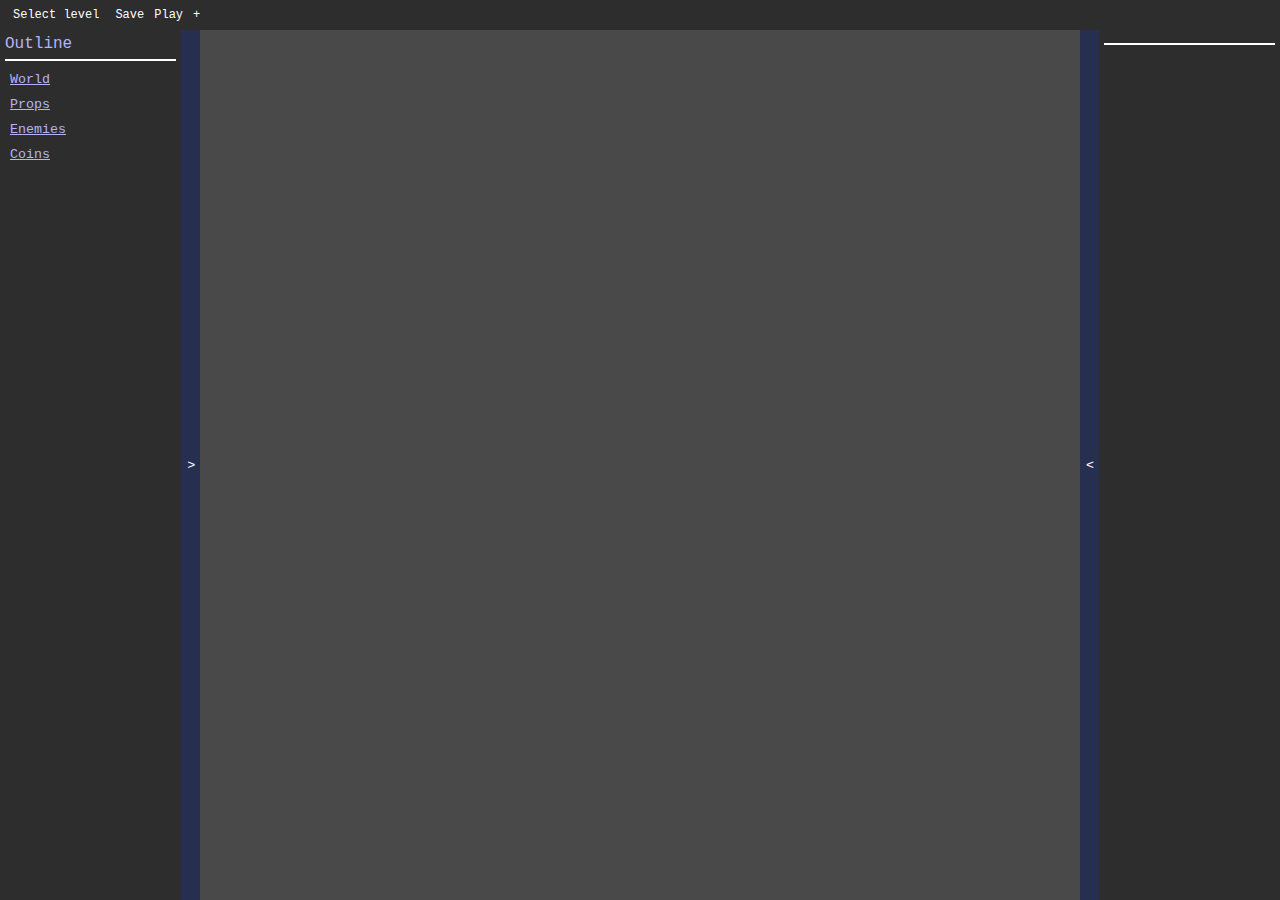
==== editor.html @ c40fa851 "Editor" ====
<!DOCTYPE html>
<html>
    <head>
        <meta charset="utf-8">
        <meta http-equiv="X-UA-Compatible" content="IE=edge">
        <title>Platformer</title>
        <meta name="description" content="">
        <meta name="viewport" content="width=device-width, initial-scale=1">
        <link rel="stylesheet" href="editor.css">
        <script src="assetloader.js" defer></script>
        <script type="module" src="values.js" defer></script>
        <script type="module" src="classes.js" defer></script>
        <script type="module" src="graphics.js" defer></script>
        <script type="module" src="editor.js" defer></script>
    </head>
    <body>
        <div class="Toolbar">
            <div class="Toolbar__Item">
                <button data-action="open-popup" data-control="select-level" data-data="level">Select level</button>
            </div>
            <div class="Toolbar__Item">
                <button data-action="open-popup" data-control="save">Save</button>
            </div>
            <div class="Toolbar__Item">
                <a data-action="play" data-href="/game.html?level=" target="_blank" href="#">Play</a>
            </div>
            <div class="Toolbar__Item">
                <button data-action="open-popup" data-control="create">+</button>
            </div>
        </div>
        <div class="Container">
            <div class="Outline Sidebar" data-expanded="true">
                <div class="Sidebar__Content">
                    <div class="Sidebar__Content--Header">
                        <div>Outline</div>
                        <hr>
                    </div>
                    <div class="Sidebar__Content--Content">
                        <div class="Outline__Item" data-expanded="false" data-outline="meta">
                            <button class="Button--Outline">World</button>
                            <div class="Outline__Item--Content">
                                <button class="Outline--Subheading" data-action="show-properties" data-location="" data-id="meta">Meta</button>
                                <button class="Outline--Subheading" data-action="show-properties" data-location="" data-id="world">World</button>
                                <button class="Outline--Subheading" data-action="show-properties" data-location="" data-id="player">Player</button>
                                <button class="Outline--Subheading" data-action="show-properties" data-location="" data-id="finish">Finish</button>
                            </div>
                        </div>
                        <div class="Outline__Item" data-expanded="false" data-outline="props">
                            <button class="Button--Outline">Props</button>
                            <div class="Outline__Item--Content"></div>
                        </div>
                        <div class="Outline__Item" data-expanded="false" data-outline="enemies">
                            <button class="Button--Outline">Enemies</button>
                            <div class="Outline__Item--Content"></div>
                        </div>
                        <div class="Outline__Item" data-expanded="false" data-outline="coins">
                            <button class="Button--Outline">Coins</button>
                            <div class="Outline__Item--Content"></div>
                        </div>
                    </div>
                </div>
                <button class="Sidebar__Control" data-action="toggle-sidebar">
                    <span>></span>
                </button>
            </div>
            <div class="Canvas">
                <canvas id="canvas" width="1600" height="900"></canvas>
            </div>
            <div class="Properties Sidebar" data-expanded="true">
                <button class="Sidebar__Control" data-action="toggle-sidebar"">
                    <span><</span>
                </button>
                <div class="Sidebar__Content">
                    <div class="Sidebar__Content--Header">
                        <div data-property="class"></div>
                        <div data-property="id"></div>
                        <hr>
                    </div>
                    <div class="Sidebar__Content--Content">
                    </div>
                </div>
            </div>
        </div>
        <div id="popups">
            <div class="Popup" data-visible="false" data-popup="select-level">
                <div class="Popup__Header">
                    <div class="Popup__Header--Title">Choose a level to edit</div>
                    <button class="Popup__Header--Close" data-action="close-popup">X</button>
                </div>
                <hr>
                <div class="Popup__Content">
                    <select name="level" class="mb-10">
                        <option value="none">Select level...</option>
                    </select>
                    <button class="Button" data-action="load-level">Load</button>
                    <p>or</p>
                    <button class="Button" data-action="new-level">New</button>
                </div>
            </div>
            <div class="Popup" data-visible="false" data-popup="create">
                <div class="Popup__Header">
                    <div class="Popup__Header--Title">Create new prop</div>
                    <button class="Popup__Header--Close" data-action="close-popup">X</button>
                </div>
                <hr>
                <div class="Popup__Content">
                    <select name="prop" class="mb-10">
                        <option value="prop">Static prop</option>
                        <option value="enemy">Enemy</option>
                        <option value="coin">Coin</option>
                    </select>
                    <button class="Button" data-action="create-prop">Create</button>
                </div>
            </div>
            <div class="Popup" data-visible="false" data-popup="save">
                <div class="Popup__Header">
                    <div class="Popup__Header--Title">Save level</div>
                    <button class="Popup__Header--Close" data-action="close-popup">X</button>
                </div>
                <hr>
                <div class="Popup__Content">
                    <textarea class="mb-10" data-text="level"></textarea>
                    <button class="Button" data-action="copy-level">Copy</button>
                </div>
            </div>
        </div>
        <div class="PageOverlay" data-visible="false"></div>
        <div id="textures" style="display: none;"></div>
    </body>
</html>
---- editor.css ----
:root {
    --color-background: rgb(73, 73, 73);
    --color-toolbar: rgb(45, 45, 45);
    --color-sidebar: rgb(39, 47, 80);
    --color-overlay: rgba(255, 255, 255, 0.4);
    --color-text: rgb(255, 255, 255);
    --color-text-dark: rgb(40, 35, 50);
    --color-subheading: rgba(255, 255, 255, 0.2);
    --color-text-highlight: rgb(180, 180, 250);
    --header-height: 30px;
    --header-margin: 0px;
    --sidebar-min-width: 10px;
    --sidebar-max-width: 200px;
    --base-font-size: 16px;
    --small-font: 12px;
}

html {
    font-size: var(--base-font-size);
    color: var(--color-text);
}
html, input, button, select {
    font-family: 'Courier New', Courier, monospace;
}
body {
    width: 100%;
    height: 100vh;
    margin: 0;
    background: var(--color-background);
}
input {
    border: none;
    border-radius: 2px;
    font-size: var(--small-font);
}
button {
    border: none;
    background: inherit;
    color: inherit;
    cursor: pointer;
}
hr {
    border: none;
    border-top: 2px solid var(--color-text);
}
a {
    cursor: pointer;
    font-size: var(--small-font);
    color: var(--color-text);
    text-decoration: none;
}

[data-visible="false"] {
    display: none;
}
.mb-10 {
    margin-bottom: 10px;
}
.text-center {
    text-align: center;
}

.Toolbar {
    height: var(--header-height);
    background: var(--color-toolbar);
    margin-bottom: var(--header-margin);
    font-size: var(--small-font);
    display: flex;
    padding-left: 5px;
    align-items: center;
}
.Toolbar__Item {
    padding: 2px;
}
.Toolbar__Item button{
    font-size: var(--small-font);
}

.Container {
    display: flex;
    max-height: calc(100vh - var(--header-height) - var(--header-margin));
    max-width: 100vw;
}

.Sidebar {
    display: flex;
    background: var(--color-sidebar);
    height: calc(100vh - var(--header-height) - var(--header-margin));
    flex: 0 0 var(--sidebar-max-width);
}
.Sidebar:not([data-expanded="true"]) {
    flex: 0 0 var(--sidebar-min-width);
}
.Sidebar:not([data-expanded="true"]) > .Sidebar__Content {
    display: none;
}
.Sidebar__Control {
    display: flex;
    flex-direction: column;
    min-width: var(--sidebar-min-width);
}
.Sidebar__Control span {
    margin: auto;
}
.Sidebar__Content {
    width: 100%;
    flex-grow: 0;
    background: var(--color-toolbar);
    padding: 5px;
    overflow-y: auto;
    overflow-x: hidden;
}
.Sidebar__Content--Header > :first-child {
    color: var(--color-text-highlight);
}
.Sidebar__Content--Header > :nth-child(2) {
    font-size: var(--small-font);
}
.Sidebar__Content--Content {
    display: flex;
    flex: 0 0 100%;
    flex-direction: column;
}

.Property {
    display: flex;
    width: 100%;
    font-size: var(--small-font);
    margin-bottom: 2px;
}
.Property--Label {
    flex: 0 0 50%;
    margin-right: 5px;
}
.Property--Value {
    flex: 0 0 50%;
    width: auto;
    max-width: 45%;
}

#canvas {
    max-width: 100%;
    max-height: calc(100vh - var(--header-height) - var(--header-margin));
    margin: auto;
}

.Popup {
    position: fixed;
    left: 50%;
    top: 50%;
    transform: translate(-50%, -50%);
    background: var(--color-sidebar);
    min-width: 25vw;
    min-height: 25vh;
    border-radius: 2px;
    padding: 10px;
    z-index: 10;
}
.Popup__Header {
    display: flex;
    justify-content: space-between;
}
.Popup__Content {
    display: flex;
    flex-direction: column;
    align-items: center;
    margin: auto;
}
.Popup__Content textarea {
    width: 50vw;
    height: 75vh;
}

.PageOverlay {
    position: fixed;
    left: 0;
    top: 0;
    width: 100vw;
    height: 100vh;
    background: var(--color-overlay);
}

.Button {
    background: var(--color-text);
    color: var(--color-text-dark);
    width: fit-content;
    border-radius: 2px;
}
.Button--Outline {
    padding: 5px;
    text-decoration: underline;
    color: var(--color-text-highlight);
}

.Outline__Item[data-expanded="false"] .Outline__Item--Content {
    display: none;
}
.Outline--Subheading {
    width: 100%;
    background-color: var(--color-subheading);
    margin: 5px 0;
    font-size: var(--small-font);
}
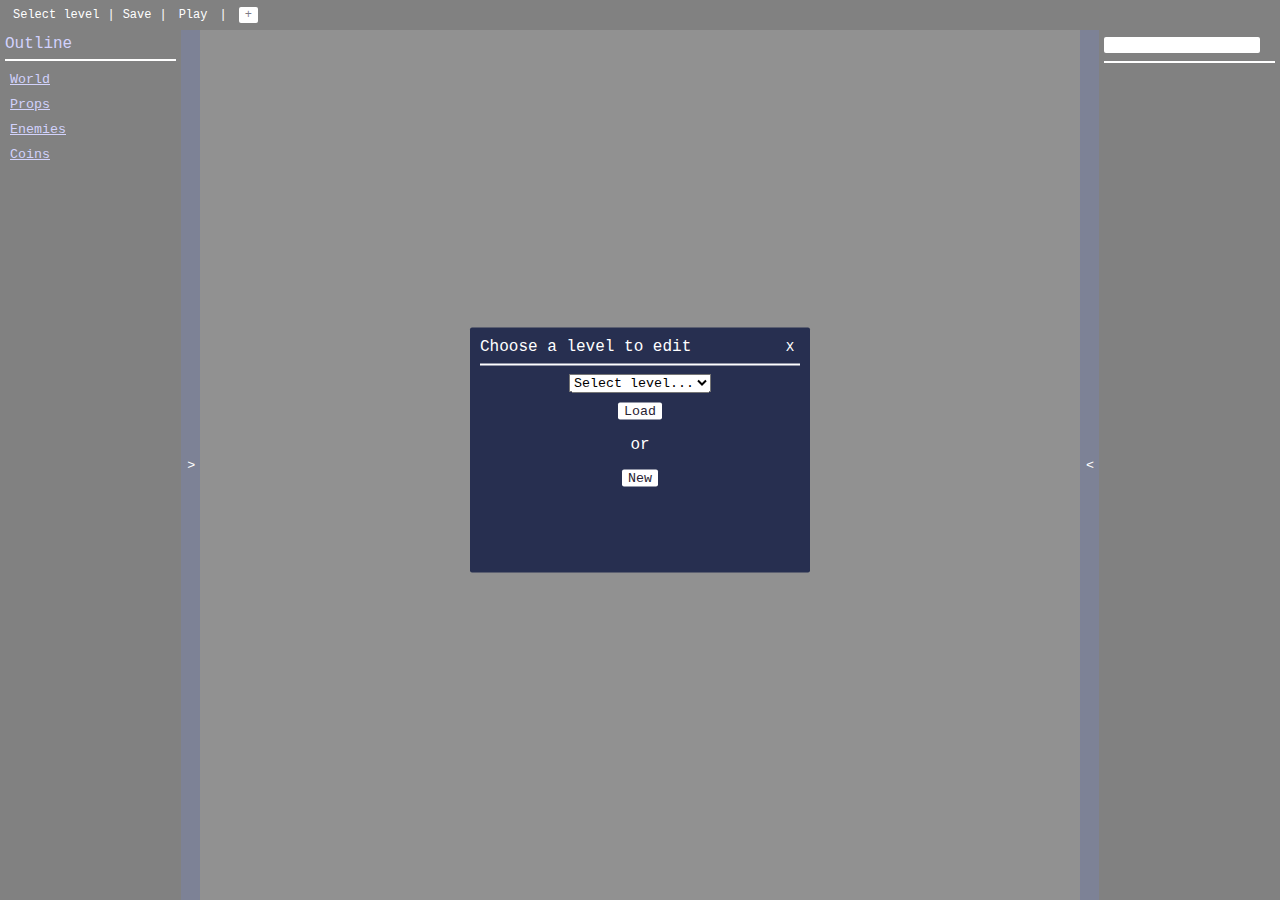
==== commit eb2df215: "Level 1" ====
--- a/editor.html
+++ b/editor.html
@@ -17,15 +17,15 @@
         <div class="Toolbar">
             <div class="Toolbar__Item">
                 <button data-action="open-popup" data-control="select-level" data-data="level">Select level</button>
-            </div>
+            </div>|
             <div class="Toolbar__Item">
                 <button data-action="open-popup" data-control="save">Save</button>
-            </div>
-            <div class="Toolbar__Item">
+            </div>|
+            <div class="Toolbar__Item mr-10 ml-10">
                 <a data-action="play" data-href="/game.html?level=" target="_blank" href="#">Play</a>
-            </div>
-            <div class="Toolbar__Item">
-                <button data-action="open-popup" data-control="create">+</button>
+            </div>|
+            <div class="Toolbar__Item ml-10">
+                <button class="Button" data-action="open-popup" data-control="create">+</button>
             </div>
         </div>
         <div class="Container">
@@ -73,7 +73,7 @@
                 <div class="Sidebar__Content">
                     <div class="Sidebar__Content--Header">
                         <div data-property="class"></div>
-                        <div data-property="id"></div>
+                        <input data-property="id" name="id" type="text">
                         <hr>
                     </div>
                     <div class="Sidebar__Content--Content">
@@ -82,7 +82,7 @@
             </div>
         </div>
         <div id="popups">
-            <div class="Popup" data-visible="false" data-popup="select-level">
+            <div class="Popup" data-visible="true" data-popup="select-level">
                 <div class="Popup__Header">
                     <div class="Popup__Header--Title">Choose a level to edit</div>
                     <button class="Popup__Header--Close" data-action="close-popup">X</button>
@@ -105,7 +105,9 @@
                 <hr>
                 <div class="Popup__Content">
                     <select name="prop" class="mb-10">
-                        <option value="prop">Static prop</option>
+                        <option value="staticprop">Static Prop</option>
+                        <option value="movingprop">Moving Prop</option>
+                        <option value="block">Block</option>
                         <option value="enemy">Enemy</option>
                         <option value="coin">Coin</option>
                     </select>
@@ -124,7 +126,7 @@
                 </div>
             </div>
         </div>
-        <div class="PageOverlay" data-visible="false"></div>
+        <div class="PageOverlay" data-visible="true"></div>
         <div id="textures" style="display: none;"></div>
     </body>
 </html>--- a/editor.css
+++ b/editor.css
@@ -56,6 +56,12 @@
 .mb-10 {
     margin-bottom: 10px;
 }
+.mr-10 {
+    margin-right: 10px;
+}
+.ml-10 {
+    margin-left: 10px;
+}
 .text-center {
     text-align: center;
 }
@@ -191,6 +197,10 @@
     text-decoration: underline;
     color: var(--color-text-highlight);
 }
+.Button[data-active="true"] {
+    color: var(--color-text);
+    background: var(--color-text-highlight);
+}
 
 .Outline__Item[data-expanded="false"] .Outline__Item--Content {
     display: none;
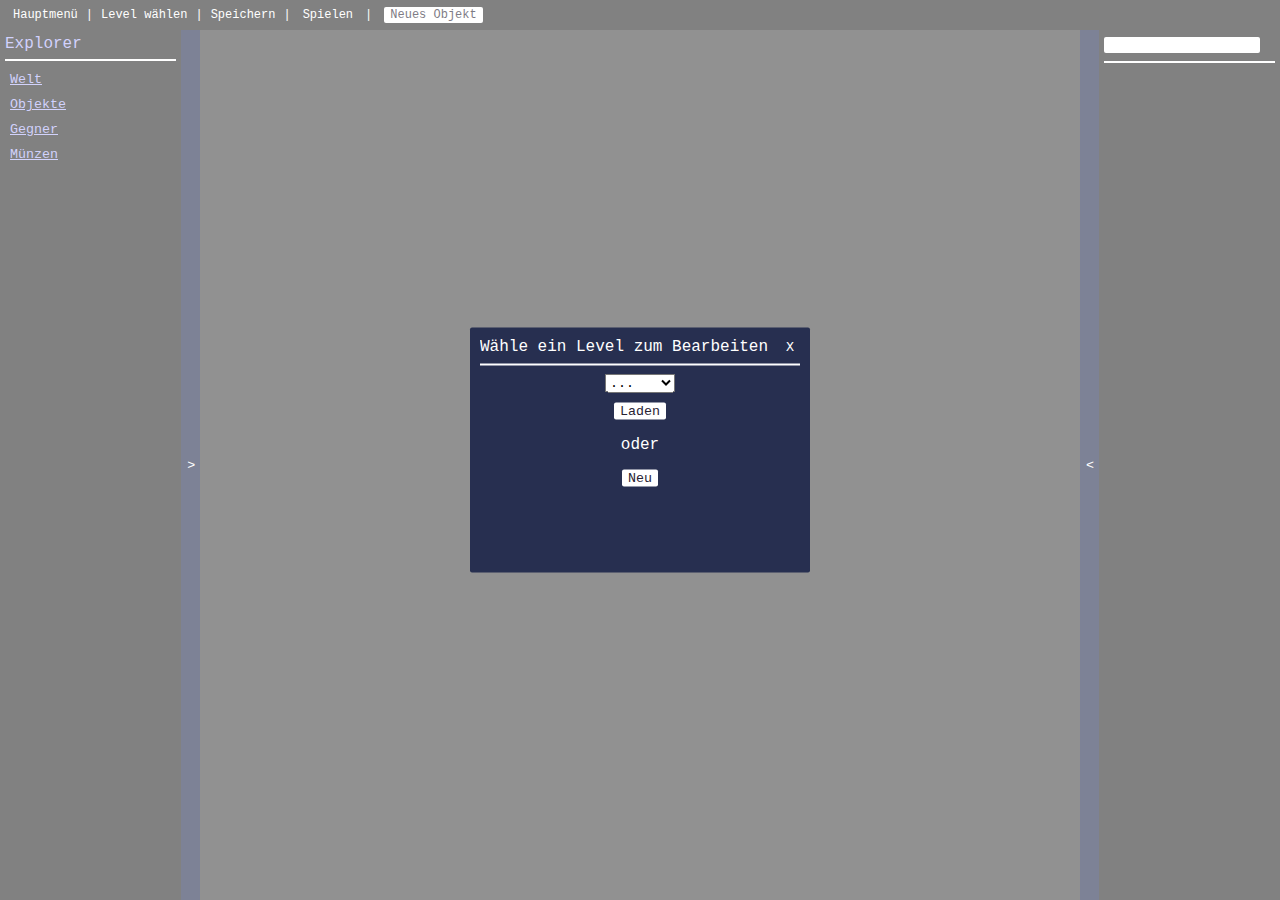
==== commit 7545c6b7: "User interfaces" ====
--- a/editor.html
+++ b/editor.html
@@ -6,7 +6,12 @@
         <title>Platformer</title>
         <meta name="description" content="">
         <meta name="viewport" content="width=device-width, initial-scale=1">
+        <meta http-equiv="Cache-Control" content="no-cache, no-store, must-revalidate" />
+        <meta http-equiv="Pragma" content="no-cache" />
+        <meta http-equiv="Expires" content="0" />
+        <link rel="stylesheet" href="general.css">
         <link rel="stylesheet" href="editor.css">
+        <script src="locales.js" defer></script>
         <script src="assetloader.js" defer></script>
         <script type="module" src="values.js" defer></script>
         <script type="module" src="classes.js" defer></script>
@@ -16,45 +21,48 @@
     <body>
         <div class="Toolbar">
             <div class="Toolbar__Item">
-                <button data-action="open-popup" data-control="select-level" data-data="level">Select level</button>
+                <button data-action="open-popup" data-control="start"><span data-t="mainMenu"></span></button>
             </div>|
             <div class="Toolbar__Item">
-                <button data-action="open-popup" data-control="save">Save</button>
+                <button data-action="open-popup" data-control="select-level" data-data="level"><span data-t="selectLevel"></span></button>
+            </div>|
+            <div class="Toolbar__Item">
+                <button data-action="open-popup" data-control="save"><span data-t="save"></span></button>
             </div>|
             <div class="Toolbar__Item mr-10 ml-10">
-                <a data-action="play" data-href="/game.html?level=" target="_blank" href="#">Play</a>
+                <a data-action="play" data-href="/game.html?level=" target="_blank" href="#"><span data-t="play"></span></a>
             </div>|
             <div class="Toolbar__Item ml-10">
-                <button class="Button" data-action="open-popup" data-control="create">+</button>
+                <button class="Button" data-action="open-popup" data-control="create"><span data-t="newProp"></span></button>
             </div>
         </div>
         <div class="Container">
             <div class="Outline Sidebar" data-expanded="true">
                 <div class="Sidebar__Content">
                     <div class="Sidebar__Content--Header">
-                        <div>Outline</div>
+                        <div><span data-t="outline"></span></div>
                         <hr>
                     </div>
                     <div class="Sidebar__Content--Content">
                         <div class="Outline__Item" data-expanded="false" data-outline="meta">
-                            <button class="Button--Outline">World</button>
+                            <button class="Button--Outline"><span data-t="world"></span></button>
                             <div class="Outline__Item--Content">
-                                <button class="Outline--Subheading" data-action="show-properties" data-location="" data-id="meta">Meta</button>
-                                <button class="Outline--Subheading" data-action="show-properties" data-location="" data-id="world">World</button>
-                                <button class="Outline--Subheading" data-action="show-properties" data-location="" data-id="player">Player</button>
-                                <button class="Outline--Subheading" data-action="show-properties" data-location="" data-id="finish">Finish</button>
+                                <button class="Button--Prop" data-action="show-properties" data-location="" data-id="meta"><span data-t="meta"></span></button>
+                                <button class="Button--Prop" data-action="show-properties" data-location="" data-id="world"><span data-t="world"></span></button>
+                                <button class="Button--Prop" data-action="show-properties" data-location="" data-id="player"><span data-t="player"></span></button>
+                                <button class="Button--Prop" data-action="show-properties" data-location="" data-id="finish"><span data-t="finish"></span></button>
                             </div>
                         </div>
                         <div class="Outline__Item" data-expanded="false" data-outline="props">
-                            <button class="Button--Outline">Props</button>
+                            <button class="Button--Outline"><span data-t="props"></span></button>
                             <div class="Outline__Item--Content"></div>
                         </div>
                         <div class="Outline__Item" data-expanded="false" data-outline="enemies">
-                            <button class="Button--Outline">Enemies</button>
+                            <button class="Button--Outline"><span data-t="enemies"></span></button>
                             <div class="Outline__Item--Content"></div>
                         </div>
-                        <div class="Outline__Item" data-expanded="false" data-outline="coins">
-                            <button class="Button--Outline">Coins</button>
+                        <div class="Outline__Item" data-expanded="false" data-outline="coinProps">
+                            <button class="Button--Outline"><span data-t="coins"></span></button>
                             <div class="Outline__Item--Content"></div>
                         </div>
                     </div>
@@ -82,47 +90,60 @@
             </div>
         </div>
         <div id="popups">
+            <div class="Popup" data-visible="false" data-popup="start">
+                <div class="Popup__Header">
+                    <div class="Popup__Header--Title"><span data-t="backToStart"></span></div>
+                    <button class="Popup__Header--Close" data-action="close-popup">X</button>
+                </div>
+                <hr>
+                <div class="Popup__Content">
+                    <p class="text-center">
+                        <span data-t="sureBackToStart"></span>
+                    </p>
+                    <a class="Button Button--Link" href="/start.html"><span data-t="confirm"></span></a>
+                </div>
+            </div>
             <div class="Popup" data-visible="true" data-popup="select-level">
                 <div class="Popup__Header">
-                    <div class="Popup__Header--Title">Choose a level to edit</div>
+                    <div class="Popup__Header--Title"><span data-t="chooseLevel"></span></div>
                     <button class="Popup__Header--Close" data-action="close-popup">X</button>
                 </div>
                 <hr>
                 <div class="Popup__Content">
                     <select name="level" class="mb-10">
-                        <option value="none">Select level...</option>
+                        <option value="none">...</option>
                     </select>
-                    <button class="Button" data-action="load-level">Load</button>
-                    <p>or</p>
-                    <button class="Button" data-action="new-level">New</button>
+                    <button class="Button" data-action="load-level"><span data-t="load"></span></button>
+                    <p><span data-t="or"></span></p>
+                    <button class="Button" data-action="new-level"><span data-t="new"></span></button>
                 </div>
             </div>
             <div class="Popup" data-visible="false" data-popup="create">
                 <div class="Popup__Header">
-                    <div class="Popup__Header--Title">Create new prop</div>
+                    <div class="Popup__Header--Title"><span data-t="createNewProp"></span></div>
                     <button class="Popup__Header--Close" data-action="close-popup">X</button>
                 </div>
                 <hr>
                 <div class="Popup__Content">
                     <select name="prop" class="mb-10">
-                        <option value="staticprop">Static Prop</option>
-                        <option value="movingprop">Moving Prop</option>
-                        <option value="block">Block</option>
-                        <option value="enemy">Enemy</option>
-                        <option value="coin">Coin</option>
+                        <option value="staticprop" data-t="staticProp"></option>
+                        <option value="movingprop" data-t="movingProp"></option>
+                        <option value="block" data-t="block"></option>
+                        <option value="enemy" data-t="enemy"></option>
+                        <option value="coin" data-t="coin"></option>
                     </select>
-                    <button class="Button" data-action="create-prop">Create</button>
+                    <button class="Button" data-action="create-prop"><span data-t="create"></span></button>
                 </div>
             </div>
             <div class="Popup" data-visible="false" data-popup="save">
                 <div class="Popup__Header">
-                    <div class="Popup__Header--Title">Save level</div>
+                    <div class="Popup__Header--Title"><span data-t="saveLevel"></span></div>
                     <button class="Popup__Header--Close" data-action="close-popup">X</button>
                 </div>
                 <hr>
                 <div class="Popup__Content">
                     <textarea class="mb-10" data-text="level"></textarea>
-                    <button class="Button" data-action="copy-level">Copy</button>
+                    <button class="Button" data-action="copy-level"><span data-t="copy"></span></button>
                 </div>
             </div>
         </div>
--- a/general.css
+++ b/general.css
@@ -0,0 +1,109 @@
+:root {
+    --color-background: rgb(73, 73, 73);
+    --color-toolbar: rgb(45, 45, 45);
+    --color-sidebar: rgb(39, 47, 80);
+    --color-overlay: rgba(255, 255, 255, 0.4);
+    --color-text: rgb(255, 255, 255);
+    --color-text-dark: rgb(40, 35, 50);
+    --color-subheading: rgba(255, 255, 255, 0.2);
+    --color-text-highlight: rgb(180, 180, 250);
+}
+
+html, input, button, select {
+    font-family: 'Courier New', Courier, monospace;
+}
+
+input {
+    border: none;
+    border-radius: 2px;
+    font-size: var(--small-font);
+}
+button {
+    border: none;
+    background: inherit;
+    color: inherit;
+    cursor: pointer;
+}
+:is(button, a, select):hover {
+    opacity: 0.6;
+}
+hr {
+    border: none;
+    border-top: 2px solid var(--color-text);
+}
+a {
+    cursor: pointer;
+    font-size: var(--small-font);
+    color: var(--color-text);
+    text-decoration: none;
+}
+
+[data-visible="false"] {
+    display: none;
+}
+.mt-10 {
+    margin-top: 10px;
+}
+.mb-10 {
+    margin-bottom: 10px;
+}
+.mr-10 {
+    margin-right: 10px;
+}
+.ml-10 {
+    margin-left: 10px;
+}
+.text-center {
+    text-align: center;
+}
+
+span[data-t] {
+    pointer-events: none;
+}
+
+.Button {
+    background: var(--color-text);
+    color: var(--color-text-dark);
+    width: fit-content;
+    border-radius: 2px;
+}
+.Button--Link {
+    padding: 1px 6px;
+    font-size: 14px;
+}
+
+.Popup {
+    position: fixed;
+    left: 50%;
+    top: 50%;
+    transform: translate(-50%, -50%);
+    background: var(--color-sidebar);
+    min-width: 25vw;
+    min-height: 25vh;
+    border-radius: 2px;
+    padding: 10px;
+    z-index: 10;
+}
+.Popup__Header {
+    display: flex;
+    justify-content: space-between;
+}
+.Popup__Content {
+    display: flex;
+    flex-direction: column;
+    align-items: center;
+    margin: auto;
+}
+.Popup__Content textarea {
+    width: 50vw;
+    height: 75vh;
+}
+
+.PageOverlay {
+    position: fixed;
+    left: 0;
+    top: 0;
+    width: 100vw;
+    height: 100vh;
+    background: var(--color-overlay);
+}--- a/editor.css
+++ b/editor.css
@@ -1,12 +1,4 @@
 :root {
-    --color-background: rgb(73, 73, 73);
-    --color-toolbar: rgb(45, 45, 45);
-    --color-sidebar: rgb(39, 47, 80);
-    --color-overlay: rgba(255, 255, 255, 0.4);
-    --color-text: rgb(255, 255, 255);
-    --color-text-dark: rgb(40, 35, 50);
-    --color-subheading: rgba(255, 255, 255, 0.2);
-    --color-text-highlight: rgb(180, 180, 250);
     --header-height: 30px;
     --header-margin: 0px;
     --sidebar-min-width: 10px;
@@ -19,51 +11,11 @@
     font-size: var(--base-font-size);
     color: var(--color-text);
 }
-html, input, button, select {
-    font-family: 'Courier New', Courier, monospace;
-}
 body {
     width: 100%;
     height: 100vh;
     margin: 0;
     background: var(--color-background);
-}
-input {
-    border: none;
-    border-radius: 2px;
-    font-size: var(--small-font);
-}
-button {
-    border: none;
-    background: inherit;
-    color: inherit;
-    cursor: pointer;
-}
-hr {
-    border: none;
-    border-top: 2px solid var(--color-text);
-}
-a {
-    cursor: pointer;
-    font-size: var(--small-font);
-    color: var(--color-text);
-    text-decoration: none;
-}
-
-[data-visible="false"] {
-    display: none;
-}
-.mb-10 {
-    margin-bottom: 10px;
-}
-.mr-10 {
-    margin-right: 10px;
-}
-.ml-10 {
-    margin-left: 10px;
-}
-.text-center {
-    text-align: center;
 }
 
 .Toolbar {
@@ -150,54 +102,12 @@
     margin: auto;
 }
 
-.Popup {
-    position: fixed;
-    left: 50%;
-    top: 50%;
-    transform: translate(-50%, -50%);
-    background: var(--color-sidebar);
-    min-width: 25vw;
-    min-height: 25vh;
-    border-radius: 2px;
-    padding: 10px;
-    z-index: 10;
-}
-.Popup__Header {
-    display: flex;
-    justify-content: space-between;
-}
-.Popup__Content {
-    display: flex;
-    flex-direction: column;
-    align-items: center;
-    margin: auto;
-}
-.Popup__Content textarea {
-    width: 50vw;
-    height: 75vh;
-}
-
-.PageOverlay {
-    position: fixed;
-    left: 0;
-    top: 0;
-    width: 100vw;
-    height: 100vh;
-    background: var(--color-overlay);
-}
-
-.Button {
-    background: var(--color-text);
-    color: var(--color-text-dark);
-    width: fit-content;
-    border-radius: 2px;
-}
 .Button--Outline {
     padding: 5px;
     text-decoration: underline;
     color: var(--color-text-highlight);
 }
-.Button[data-active="true"] {
+.Button[data-active="true"], .Button--Prop[data-active="true"] {
     color: var(--color-text);
     background: var(--color-text-highlight);
 }
@@ -205,7 +115,7 @@
 .Outline__Item[data-expanded="false"] .Outline__Item--Content {
     display: none;
 }
-.Outline--Subheading {
+.Button--Prop {
     width: 100%;
     background-color: var(--color-subheading);
     margin: 5px 0;
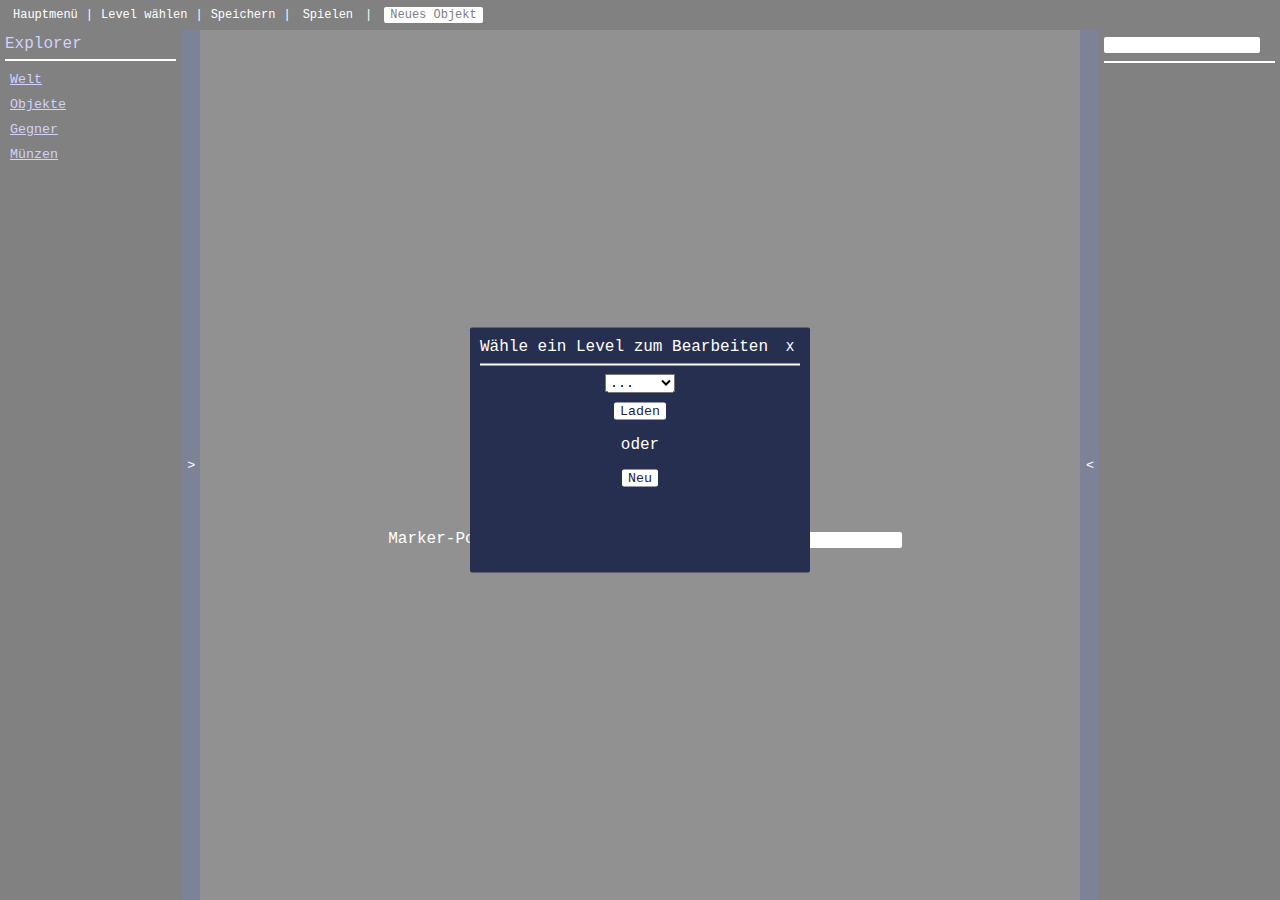
==== commit ce8aa53a: "Editor improvements" ====
--- a/editor.html
+++ b/editor.html
@@ -73,6 +73,9 @@
             </div>
             <div class="Canvas">
                 <canvas id="canvas" width="1600" height="900"></canvas>
+                <div class="text-center">
+                    <span class="ml-10" data-t="centerPosition"></span> x:<input name="centerX" value="0" type="number" step="200" min="0"> y:<input name="centerY" value="0" type="number" step="200" min="0">
+                </div>
             </div>
             <div class="Properties Sidebar" data-expanded="true">
                 <button class="Sidebar__Control" data-action="toggle-sidebar"">
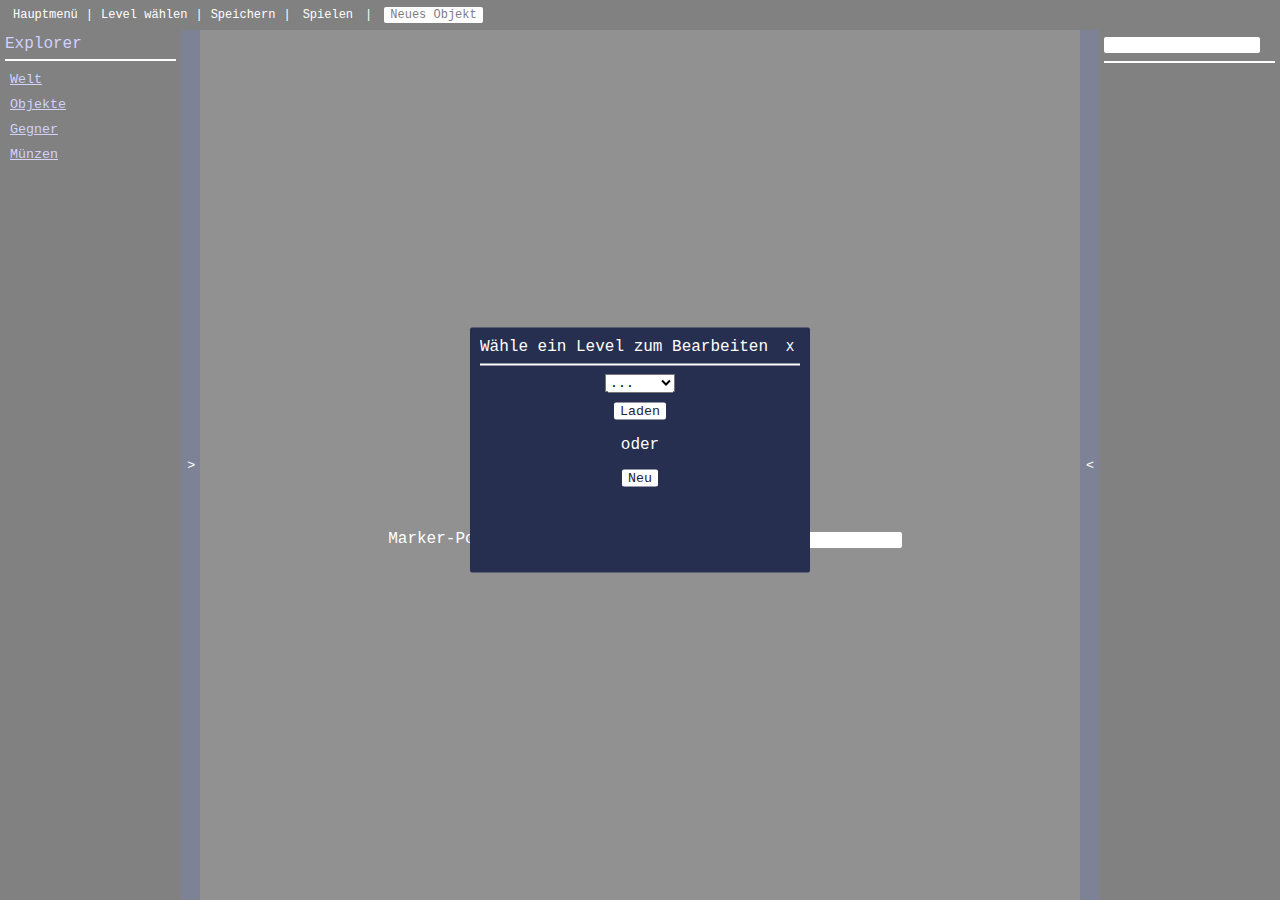
==== commit 4a9d41b0: "Trampolines and rockets" ====
--- a/editor.html
+++ b/editor.html
@@ -134,6 +134,7 @@
                         <option value="block" data-t="block"></option>
                         <option value="enemy" data-t="enemy"></option>
                         <option value="coin" data-t="coin"></option>
+                        <option value="spawner" data-t="spawner"></option>
                     </select>
                     <button class="Button" data-action="create-prop"><span data-t="create"></span></button>
                 </div>
